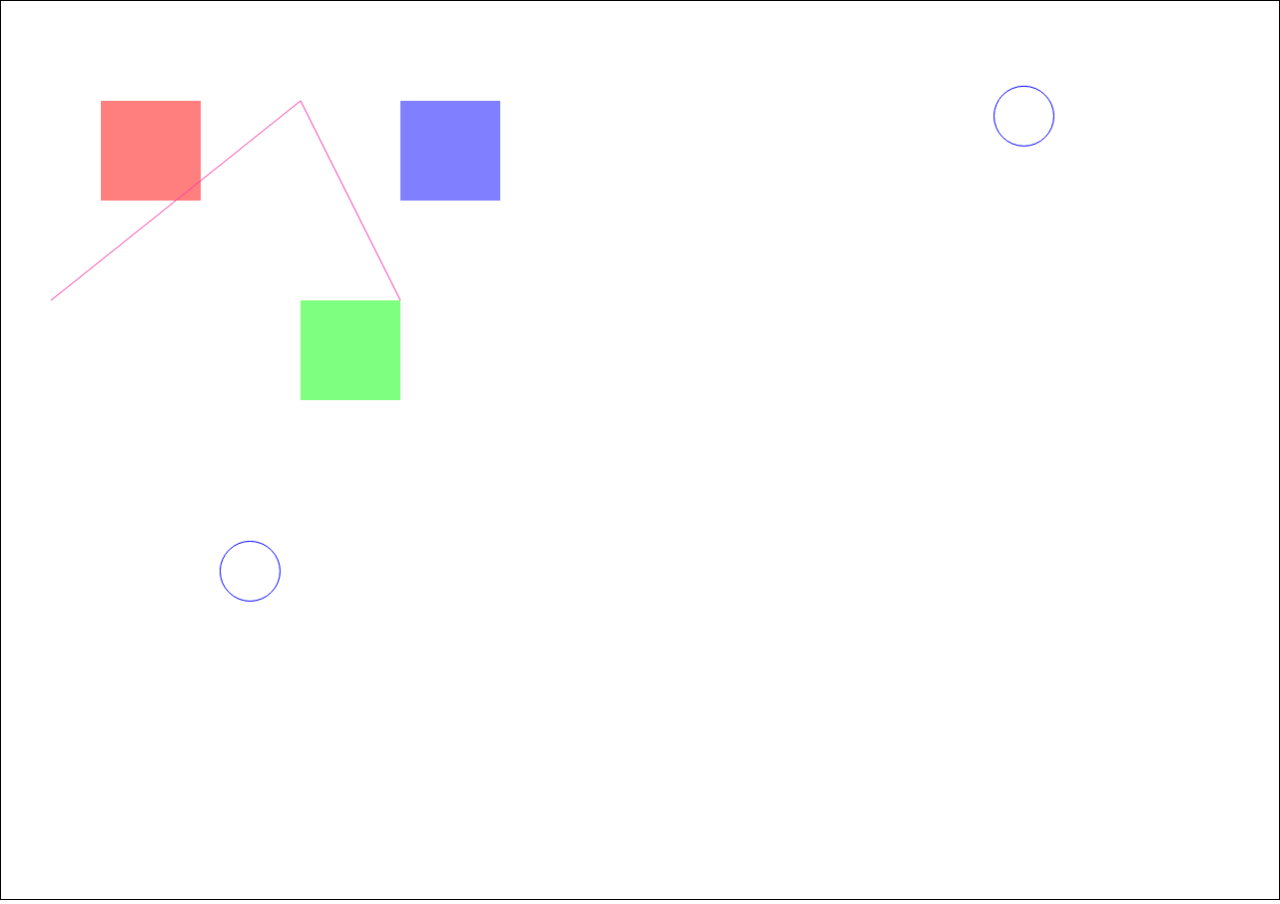
==== html 5 canvas/Canvas resize and drawing objects/index.html @ cead943a "HTML 5 Canvas" ====
<!DOCTYPE html>
<html lang="en">
  <head>
    <meta charset="UTF-8" />
    <meta http-equiv="X-UA-Compatible" content="IE=edge" />
    <meta name="viewport" content="width=device-width, initial-scale=1.0" />
    <title>Canvas Resize</title>

    <style>
      * {
        margin: 0;
        padding: 0;
      }
      html {
        box-sizing: border-box;
      }
      *,
      *::before,
      *::after {
        box-sizing: border-box;
      }
      canvas {
        border: 1px solid black;
        width: 100%;
        height: 100vh;
      }
      body {
        margin: 0;
      }
    </style>
  </head>

  <body>
    <canvas> </canvas>

    <script src="canvas.js"></script>
  </body>
</html>
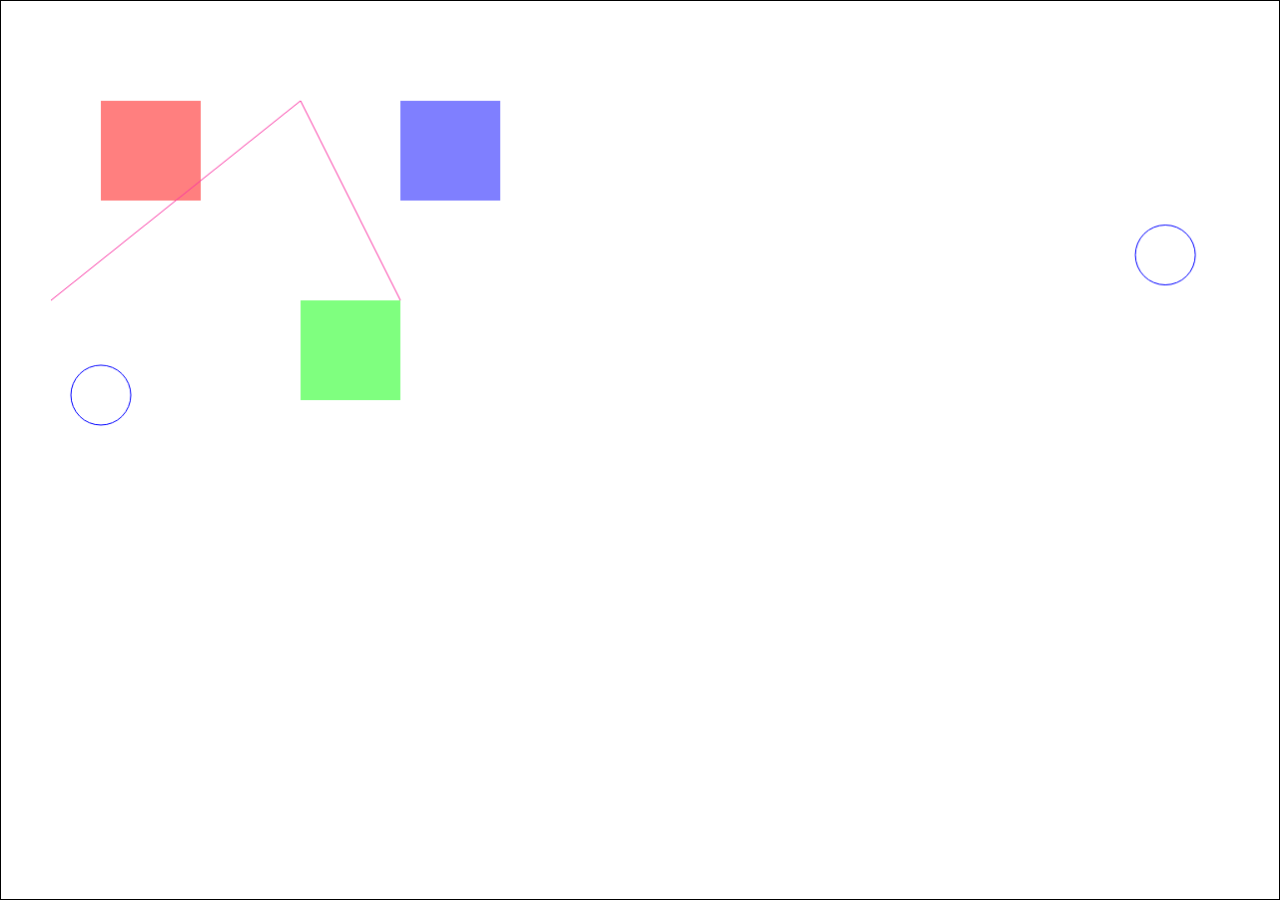
==== commit e7f7a596: "Lastest Canvas Styles" ====
--- a/html 5 canvas/Canvas resize and drawing objects/index.html
+++ b/html 5 canvas/Canvas resize and drawing objects/index.html
@@ -26,6 +26,7 @@
       }
       body {
         margin: 0;
+padding: 0;
       }
     </style>
   </head>
